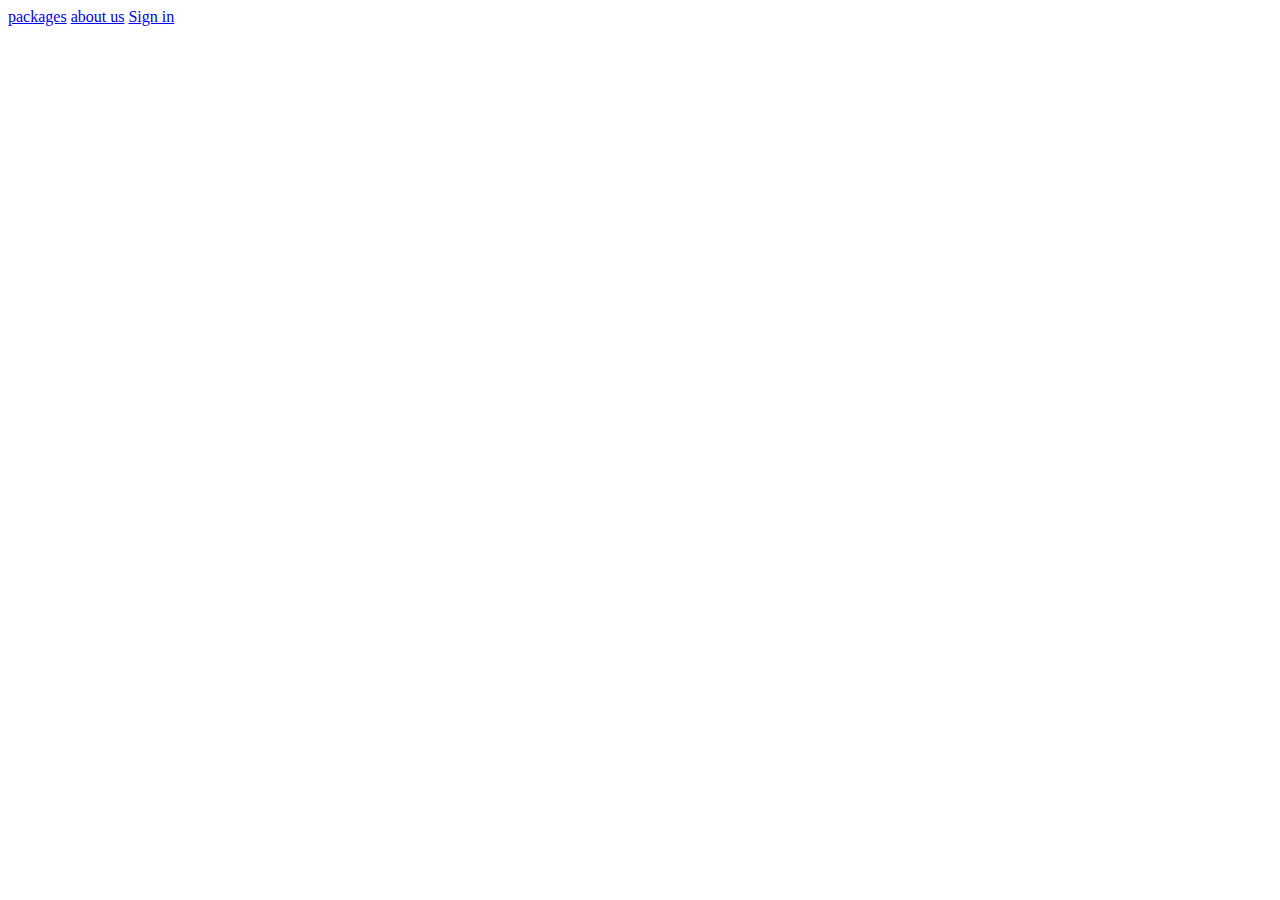
==== index.html @ 80d2dabd "Update and rename homepage.html to index.html" ====
<!DOCTYPE html>
<html lang="en">
<head>
    <meta charset="UTF-8">
    <meta name="viewport" content="width=device-width, initial-scale=1.0">
    <title>Document</title>
</head>
<body>
    <a href="packages.html">packages</a>
    <a href="aboutus.html"> about us</a>
    <a href="signin.html"> Sign in</a>
</body>
</html>
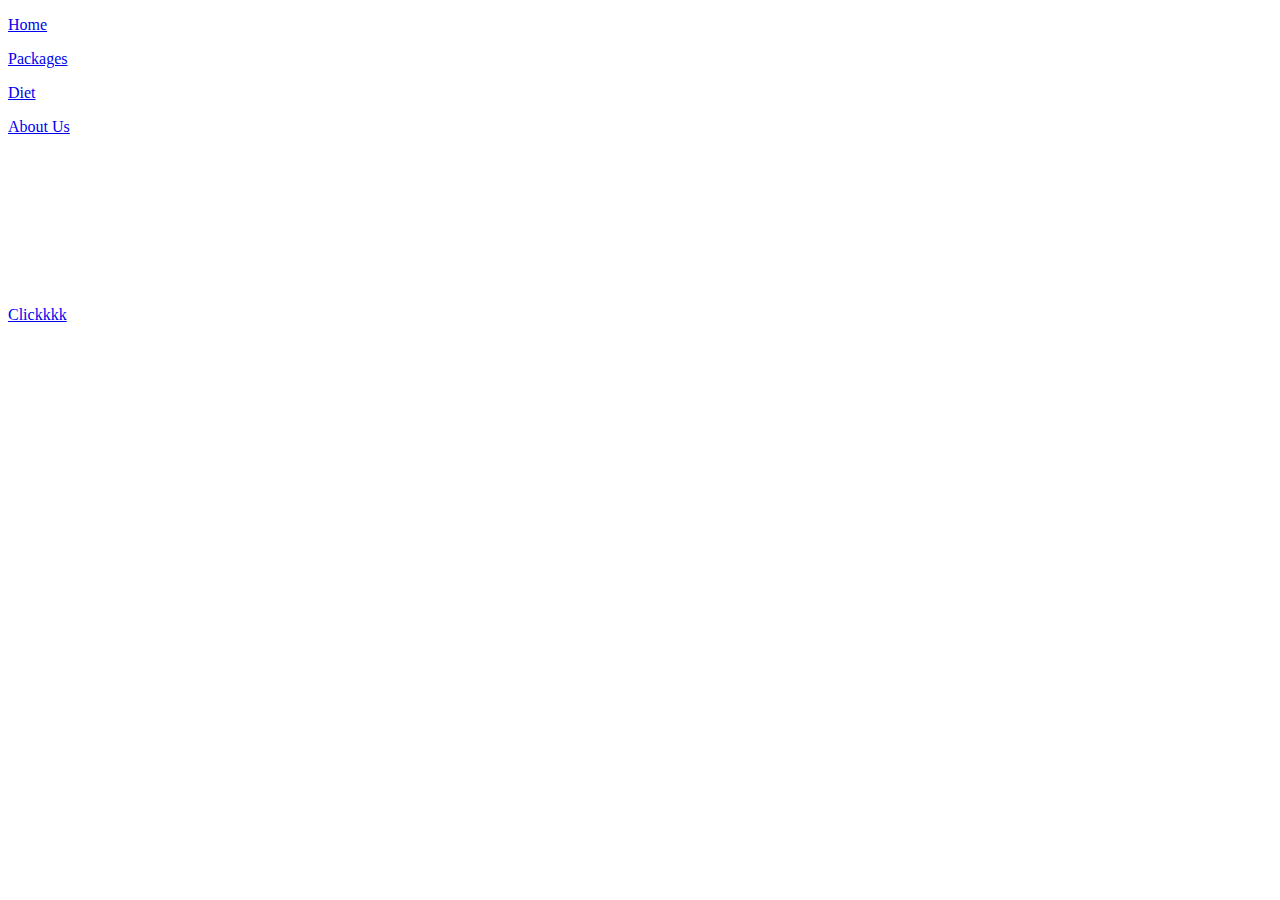
==== commit 7ff77e71: "Latest" ====
--- a/index.html
+++ b/index.html
@@ -3,11 +3,48 @@
 <head>
     <meta charset="UTF-8">
     <meta name="viewport" content="width=device-width, initial-scale=1.0">
-    <title>Document</title>
+    <title>Muscle Maniacs</title>
+    <link rel="preconnect" href="https://fonts.googleapis.com">
+    <link rel="preconnect" href="https://fonts.gstatic.com" crossorigin>
+    <link href="https://fonts.googleapis.com/css2?family=Mukta:wght@700&display=swap" rel="stylesheet">
+    <link rel="stylesheet" href="Assets/CSS/style.css">
 </head>
 <body>
-    <a href="packages.html">packages</a>
-    <a href="aboutus.html"> about us</a>
-    <a href="signin.html"> Sign in</a>
+<!-- <header>
+         <div class="left">
+            <img src="Assets/IMAGES/gw2.png" class="logo" width="205px">
+            <div>
+                Muscle Maniacs
+            </div>   
+        </div>
+        <div class="mid">
+                <ul class="navbar">
+                    <li><a href="#">Home</a></li>
+                    <li><a href="#">About Us</a></li>
+                    <li><a href="#">Packages</a></li>
+                    <li><a href="#">Diet</a></li>
+                </ul>
+        </div>
+          <div class="right">
+                <button class="btn">Log in</button>
+                <button class="btn">Sign up</button>
+        </div>  
+    </header> --> 
+    <nav class="container">
+        <!-- <img src="Assets/IMAGES/gw2.png" class="logo1"> -->
+        <a href="#"><p>Home</p></a>
+        <a href="#"><p>Packages</p></a>
+        <a href="#"><p>Diet</p></a>
+        <a href="#"><p>About Us</p></a>
+    </nav>
+    <div class="bg">
+        <video autoplay noloop muted plays-inline class="bgvid">
+            <source src="Assets/IMAGES/bg.mp4" type="video/mp4">
+        </video> 
+
+    </div>
+    <div class="container1">
+        <a href="#">Clickkkk</a>
+    </div>
 </body>
 </html>
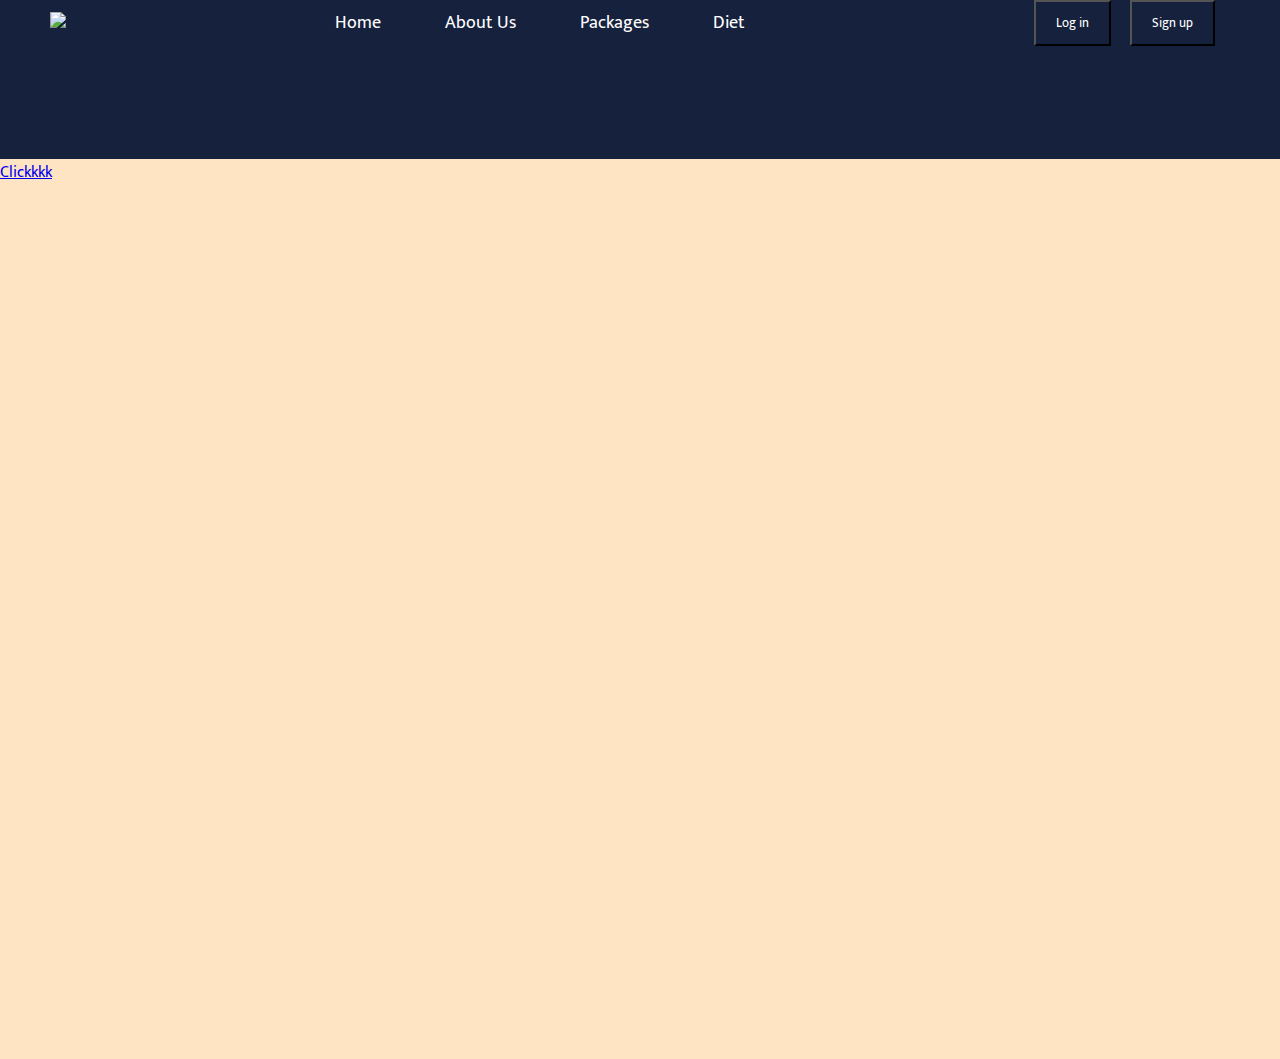
==== commit 4f5a57ac: "Add files via upload" ====
--- a/index.html
+++ b/index.html
@@ -7,15 +7,12 @@
     <link rel="preconnect" href="https://fonts.googleapis.com">
     <link rel="preconnect" href="https://fonts.gstatic.com" crossorigin>
     <link href="https://fonts.googleapis.com/css2?family=Mukta:wght@700&display=swap" rel="stylesheet">
-    <link rel="stylesheet" href="Assets/CSS/style.css">
+    <link rel="stylesheet" href="style.css">
 </head>
 <body>
-<!-- <header>
+<header>
          <div class="left">
-            <img src="Assets/IMAGES/gw2.png" class="logo" width="205px">
-            <div>
-                Muscle Maniacs
-            </div>   
+            <img src="Assets/IMAGES/gw2.png" class="logo" width="205px">   
         </div>
         <div class="mid">
                 <ul class="navbar">
@@ -29,17 +26,17 @@
                 <button class="btn">Log in</button>
                 <button class="btn">Sign up</button>
         </div>  
-    </header> --> 
-    <nav class="container">
-        <!-- <img src="Assets/IMAGES/gw2.png" class="logo1"> -->
+    </header> 
+    <!-- <nav class="container">
+        <img src="Assets/IMAGES/gw2.png" class="logo1">
         <a href="#"><p>Home</p></a>
         <a href="#"><p>Packages</p></a>
         <a href="#"><p>Diet</p></a>
         <a href="#"><p>About Us</p></a>
-    </nav>
+    </nav> -->
     <div class="bg">
         <video autoplay noloop muted plays-inline class="bgvid">
-            <source src="Assets/IMAGES/bg.mp4" type="video/mp4">
+            <source src="bg.mp4" type="video/mp4">
         </video> 
 
     </div>
--- a/style.css
+++ b/style.css
@@ -0,0 +1,126 @@
+*{
+    margin: 0;
+    padding: 0;
+}
+body{
+    color: white;
+    /* background: url('../IMAGES/gw1.jpg'); */
+    background-attachment: fixed;
+    background-color: #16213E;
+    background-repeat: no-repeat;
+    background-size: cover;
+    font-family: 'Mukta', sans-serif;
+}
+header {
+    position: absolute;
+    width: 100%;
+    display: flex;
+    z-index: 1;
+    justify-content: space-between;
+    align-items: center;
+    background: transparent;
+}
+
+.right {
+    margin-right: 50px;
+}
+
+.left img{
+    width: 140px;
+    margin-left: 50px;
+    order: 2;
+}
+
+.right button{
+    /* margin-top: 15px; */
+    margin-right: 15px; 
+    padding: 10px 20px;
+    background-color: transparent;
+    color: white;
+    /* border-radius: 15px; */
+    cursor: pointer;
+    font-family: 'Mukta', sans-serif;
+}
+.right button:hover{
+    background-color: grey;
+}
+.navbar{
+    display: inline-block;
+    background: transparent;
+}
+.navbar li{
+    display: inline-block;
+    font-size: 18px;
+    background: transparent;
+
+}
+.navbar li a{
+    transition: all 0.3s ease;
+    color: white;
+    background: transparent;
+    text-decoration: none;
+    padding: 10px 40px 10px 20px ;
+}
+.navbar li a:hover{
+    color:grey;
+    /* font-size: 1.4rem; */
+    /* text-decoration: underline; */
+}
+
+.bg{
+    object-fit: cover;
+    z-index: -1;
+}
+
+.container1{
+    /* width: 600px; */
+    height: 100vh;
+    background-color: bisque;
+}
+
+@media (min-aspect-ratio : 16/9){
+    .bgvid{
+        width: 100%;
+        height: auto;
+    }
+}
+
+@media (max-aspect-ratio : 16/9){
+    .bgvid{
+        width: auto;
+        height: 100%;
+    }
+}
+
+.container{
+    display: flex;
+    flex-direction: row;
+    height: 50px;
+    position: fixed;
+    justify-content: flex-end;
+    width: 100vmax;
+    background-color: transparent;
+}
+
+.container a{
+    justify-content: center;
+    flex-basis: 150px;
+    align-items: center;
+    padding: 12px 0px 0px 17px;
+    color: white;
+    cursor: pointer;
+    text-decoration: none;
+}
+
+.logo1 {
+    align-self: flex-start;
+    justify-content: flex-start;
+    justify-self: flex-start;
+    width: 90px;
+    padding: 0;
+    height: 60px;
+}
+
+.container1 > a{
+    cursor: pointer;
+}